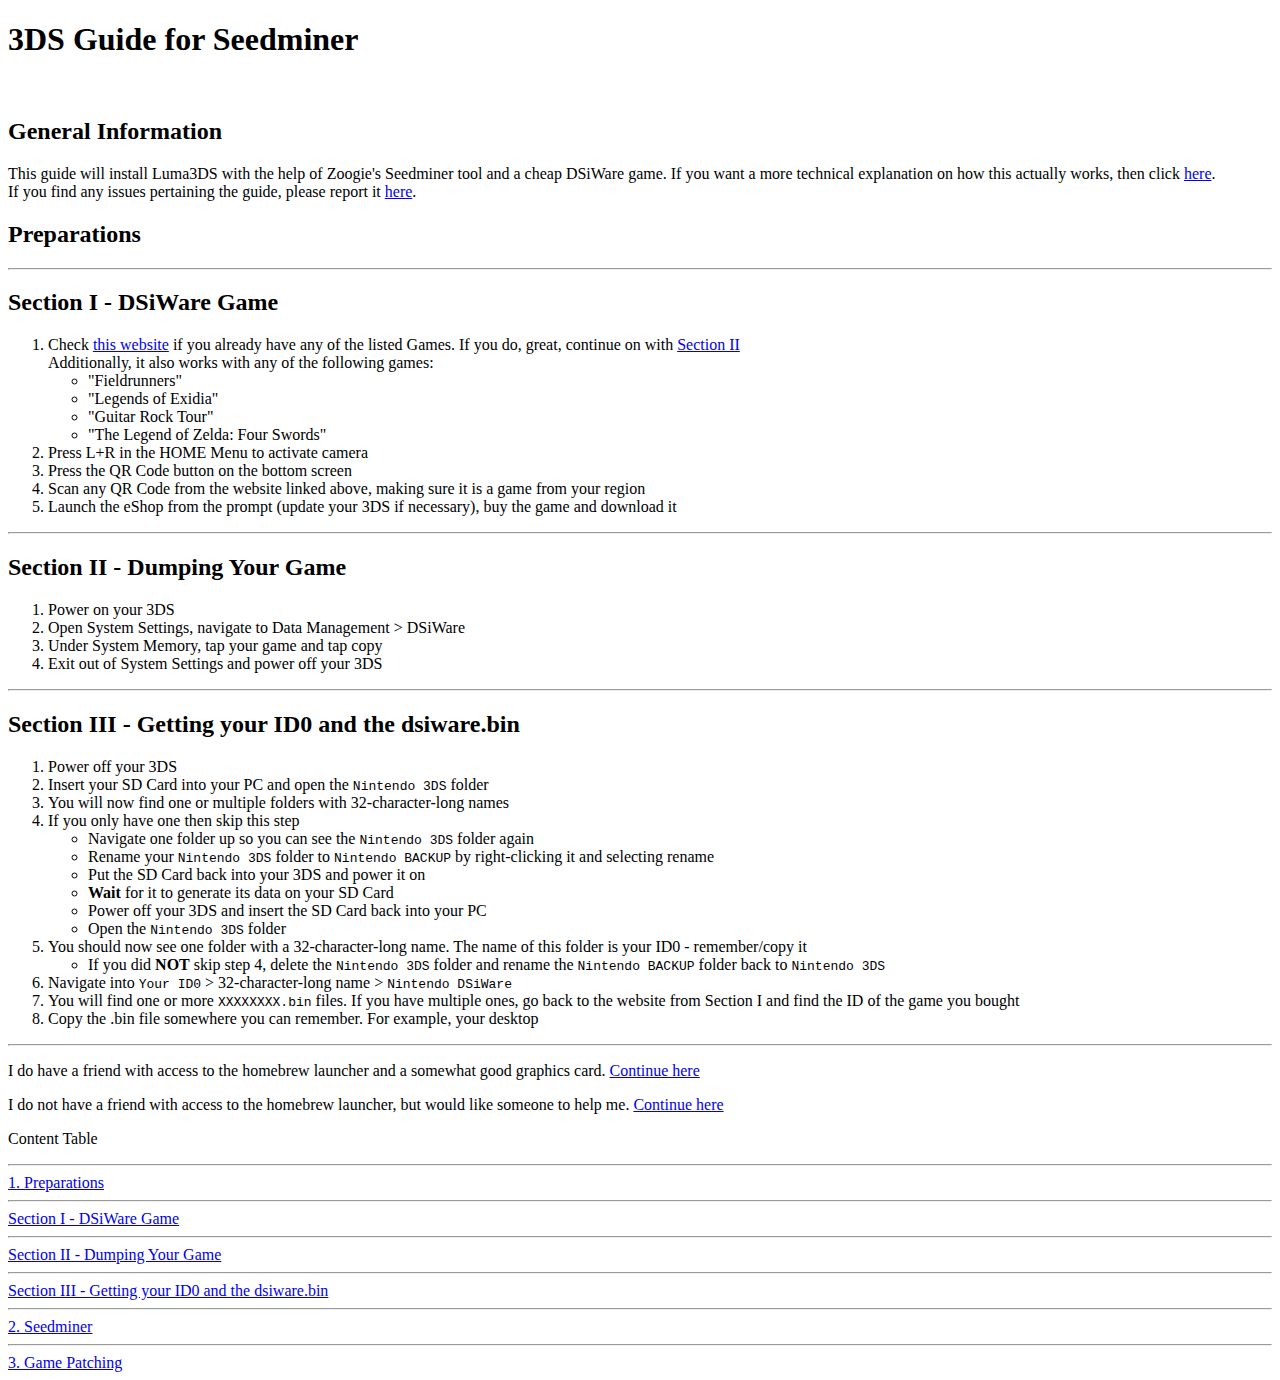
==== index.html @ 7b446e3c "Merge pull request #1 from KumaKuma/master" ====
<!DOCTYPE html>
<html lang="en">

<head>
  <meta charset="utf-8">
  <meta name="viewport" content="width=device-width, initial-scale=1, shrink-to-fit=no">
  <title>3DS Seedminer Guide</title>
  <link rel="shortcut icon" href="public/images/favicon.ico" type="image/x-icon" />
  <link rel="icon" href="public/images/favicon.ico" type="image/x-icon" />
  <script src="public/js/jquery.min.js"></script>
  <script src="public/js/bootstrap.bundle.min.js"></script>
  <link href="public/stylesheets/bootstrap.min.css" rel="stylesheet" type="text/css">
  <link href="public/stylesheets/style.css" rel="stylesheet" type="text/css">
  <meta name="description" content="A complete guide for Seedminer, aka Single System DSiWare.">
  <meta property="og:image" content="https://i.imgur.com/CVSu1zc.png">
</head>

<body>
  <div class="container-content container-fluid">
    <div class="row">
      <div class="col-lg-3"></div>
      <div class="col-lg-6">
        <h1 class="mt-5 text-center h1-page-title">3DS Guide for Seedminer</h1>
        <br/>
        <h2>General Information</h2>
        <p>This guide will install Luma3DS with the help of Zoogie's Seedminer tool and a cheap DSiWare game. If you want a
          more technical explanation on how this actually works, then click
          <a class="a-table" target="_blank" href="https://zoogie.github.io/web/34⅕c3/">here</a>.
          <br/>If you find any issues pertaining the guide, please report it
          <a class="a-table" target="_blank" href="https://github.com/Jisagi/SeedminerGuide/issues/new">here</a>.
        </p>
      </div>
      <div class="col-lg-3"></div>
    </div>

    <div class="row">
      <div class="col-lg-12"></div>
    </div>

    <div class="row">
      <div class="col-lg-3"></div>
      <div class="col-lg-6">
        <h2>Preparations</h2>
        <hr>
        <h2 id="section1">Section I - DSiWare Game</h2>
        <ol>
          <li>Check
            <a class="a-table" target="_blank" href="https://3ds.hacks.guide/installing-boot9strap-(dsiware-game-injection-list)">this website</a> if you already have any of the listed Games. If you do, great, continue on with
            <a class="a-table" href="#section2">Section II</a>
            <br/>Additionally, it also works with any of the following games:
            <ul>
              <li>"Fieldrunners"</li>
              <li>"Legends of Exidia"</li>
              <li>"Guitar Rock Tour"</li>
              <li>"The Legend of Zelda: Four Swords"</li>
            </ul>
          </li>
          <li>Press L+R in the HOME Menu to activate camera</li>
          <li>Press the QR Code button on the bottom screen</li>
          <li>Scan any QR Code from the website linked above, making sure it is a game from your region</li>
          <li>Launch the eShop from the prompt (update your 3DS if necessary), buy the game and download it</li>
        </ol>
        <hr>
        <h2 id="section2">Section II - Dumping Your Game</h2>
        <ol>
          <li>Power on your 3DS</li>
          <li>Open System Settings, navigate to Data Management > DSiWare</li>
          <li>Under System Memory, tap your game and tap copy</li>
          <li>Exit out of System Settings and power off your 3DS</li>
        </ol>
        <hr>
        <h2 id="section3">Section III - Getting your ID0 and the dsiware.bin</h2>
        <ol>
          <li>Power off your 3DS</li>
          <li>Insert your SD Card into your PC and open the
            <code>Nintendo 3DS</code> folder</li>
          <li>You will now find one or multiple folders with 32-character-long names</li>
          <li>If you only have one then skip this step</li>
          <ul>
            <li>Navigate one folder up so you can see the
              <code>Nintendo 3DS</code> folder again</li>
            <li>Rename your
              <code>Nintendo 3DS</code> folder to
              <code>Nintendo BACKUP</code> by right-clicking it and selecting rename</li>
            <li>Put the SD Card back into your 3DS and power it on</li>
            <li>
              <strong>Wait</strong> for it to generate its data on your SD Card</li>
            <li>Power off your 3DS and insert the SD Card back into your PC</li>
            <li>Open the
              <code>Nintendo 3DS</code> folder</li>
          </ul>
          <li>You should now see one folder with a 32-character-long name. The name of this folder is your ID0 - remember/copy
            it
          </li>
          <ul>
            <li>If you did
              <strong>NOT</strong> skip step 4, delete the
              <code>Nintendo 3DS</code> folder and rename the
              <code>Nintendo BACKUP</code> folder back to
              <code>Nintendo 3DS</code>
            </li>
          </ul>
          <li>Navigate into
            <code>Your ID0</code> > 32-character-long name >
            <code>Nintendo DSiWare</code>
          </li>
          <li>You will find one or more
            <code>XXXXXXXX.bin</code> files. If you have multiple ones, go back to the website from Section I and find the ID of the game you bought
          </li>
          <li>Copy the .bin file somewhere you can remember. For example, your desktop</li>
        </ol>
        <hr>
        <p class="p-box">I do have a friend with access to the homebrew launcher and a somewhat good graphics card.
          <a href="seedminerSelf.html">Continue here</a>
        </p>
        <p class="p-box">I do not have a friend with access to the homebrew launcher, but would like someone to help me.
          <a href="seedminerOther.html">Continue here</a>
        </p>
      </div>
      <div class="col-lg-2">
        <div class="content-table">
          <p class="text-center content-table-title">Content Table</p>
          <hr class="content-table-hr">
          <a href="index.html" class="a-table">1. Preparations</a>
          <hr class="content-table-hr">
          <a href="#section1" class="a-table a-table-section">Section I - DSiWare Game</a>
          <hr class="content-table-hr">
          <a href="#section2" class="a-table a-table-section">Section II - Dumping Your Game</a>
          <hr class="content-table-hr">
          <a href="#section3" class="a-table a-table-section">Section III - Getting your ID0 and the dsiware.bin</a>
          <hr class="content-table-hr">
          <a href="seedminerSelf.html" class="a-table">2. Seedminer</a>
          <hr class="content-table-hr">
          <a href="dsiwareInjection.html" class="a-table">3. Game Patching</a>
        </div>
      </div>
      <div class="col-lg-1"></div>
    </div>
  </div>
</body>

</html>
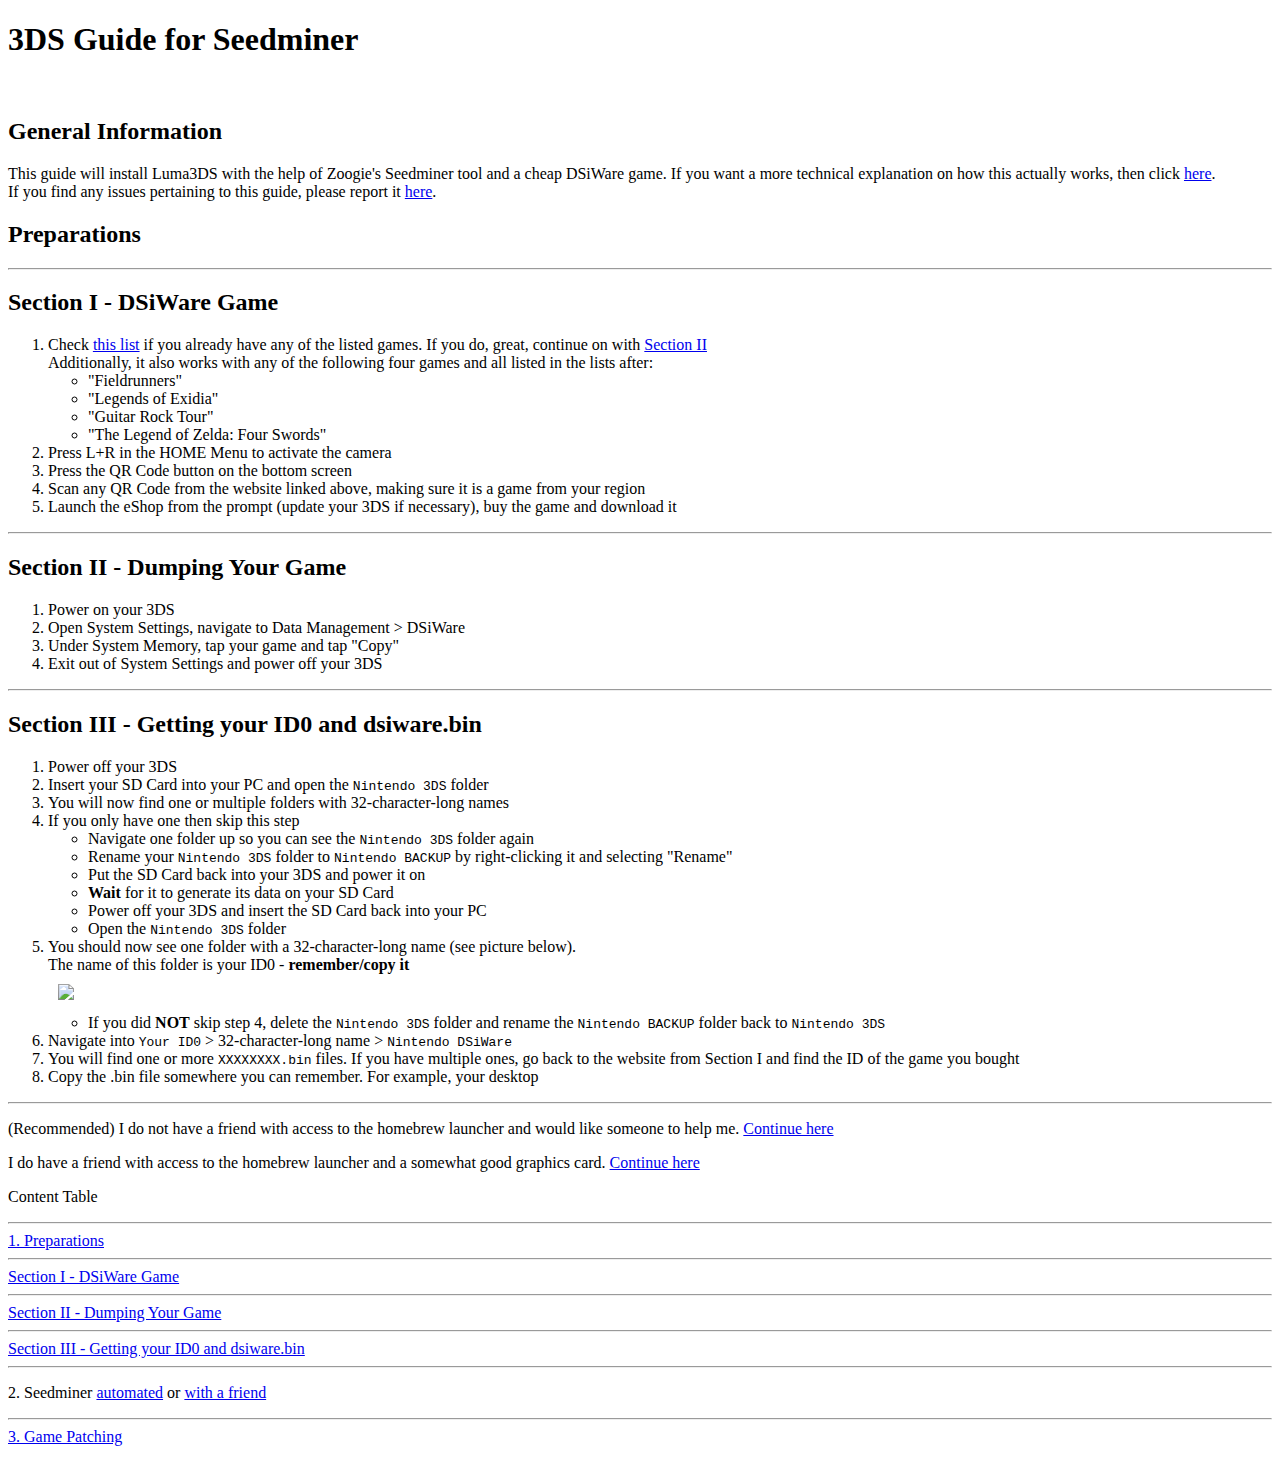
==== commit a8e8dee2: "Gently push users towards the most foolproof method. (#10)" ====
--- a/index.html
+++ b/index.html
@@ -26,17 +26,12 @@
         <p>This guide will install Luma3DS with the help of Zoogie's Seedminer tool and a cheap DSiWare game. If you want a
           more technical explanation on how this actually works, then click
           <a class="a-table" target="_blank" href="https://zoogie.github.io/web/34⅕c3/">here</a>.
-          <br/>If you find any issues pertaining the guide, please report it
+          <br/>If you find any issues pertaining to this guide, please report it
           <a class="a-table" target="_blank" href="https://github.com/Jisagi/SeedminerGuide/issues/new">here</a>.
         </p>
       </div>
       <div class="col-lg-3"></div>
     </div>
-
-    <div class="row">
-      <div class="col-lg-12"></div>
-    </div>
-
     <div class="row">
       <div class="col-lg-3"></div>
       <div class="col-lg-6">
@@ -45,9 +40,9 @@
         <h2 id="section1">Section I - DSiWare Game</h2>
         <ol>
           <li>Check
-            <a class="a-table" target="_blank" href="https://3ds.hacks.guide/installing-boot9strap-(dsiware-game-injection-list)">this website</a> if you already have any of the listed Games. If you do, great, continue on with
+            <a class="a-table" target="_blank" href="https://gist.github.com/figgyc/0d4455caf531599f61a2b63ed140c0db">this list</a> if you already have any of the listed games. If you do, great, continue on with
             <a class="a-table" href="#section2">Section II</a>
-            <br/>Additionally, it also works with any of the following games:
+            <br/>Additionally, it also works with any of the following four games and all listed in the lists after:
             <ul>
               <li>"Fieldrunners"</li>
               <li>"Legends of Exidia"</li>
@@ -55,7 +50,7 @@
               <li>"The Legend of Zelda: Four Swords"</li>
             </ul>
           </li>
-          <li>Press L+R in the HOME Menu to activate camera</li>
+          <li>Press L+R in the HOME Menu to activate the camera</li>
           <li>Press the QR Code button on the bottom screen</li>
           <li>Scan any QR Code from the website linked above, making sure it is a game from your region</li>
           <li>Launch the eShop from the prompt (update your 3DS if necessary), buy the game and download it</li>
@@ -65,11 +60,11 @@
         <ol>
           <li>Power on your 3DS</li>
           <li>Open System Settings, navigate to Data Management > DSiWare</li>
-          <li>Under System Memory, tap your game and tap copy</li>
+          <li>Under System Memory, tap your game and tap "Copy"</li>
           <li>Exit out of System Settings and power off your 3DS</li>
         </ol>
         <hr>
-        <h2 id="section3">Section III - Getting your ID0 and the dsiware.bin</h2>
+        <h2 id="section3">Section III - Getting your ID0 and dsiware.bin</h2>
         <ol>
           <li>Power off your 3DS</li>
           <li>Insert your SD Card into your PC and open the
@@ -81,7 +76,7 @@
               <code>Nintendo 3DS</code> folder again</li>
             <li>Rename your
               <code>Nintendo 3DS</code> folder to
-              <code>Nintendo BACKUP</code> by right-clicking it and selecting rename</li>
+              <code>Nintendo BACKUP</code> by right-clicking it and selecting "Rename"</li>
             <li>Put the SD Card back into your 3DS and power it on</li>
             <li>
               <strong>Wait</strong> for it to generate its data on your SD Card</li>
@@ -89,9 +84,11 @@
             <li>Open the
               <code>Nintendo 3DS</code> folder</li>
           </ul>
-          <li>You should now see one folder with a 32-character-long name. The name of this folder is your ID0 - remember/copy
-            it
+          <li>You should now see one folder with a 32-character-long name (see picture below).
+            <br/>The name of this folder is your ID0 -
+            <strong>remember/copy it</strong>
           </li>
+          <img src="https://i.imgur.com/1AeECFF.png" style="padding:10px;">
           <ul>
             <li>If you did
               <strong>NOT</strong> skip step 4, delete the
@@ -110,28 +107,33 @@
           <li>Copy the .bin file somewhere you can remember. For example, your desktop</li>
         </ol>
         <hr>
+        <p class="p-box">(Recommended) I do not have a friend with access to the homebrew launcher and would like someone to help me.
+          <a href="./seedminerAuto/">Continue here</a>
+        </p>
         <p class="p-box">I do have a friend with access to the homebrew launcher and a somewhat good graphics card.
-          <a href="seedminerSelf.html">Continue here</a>
-        </p>
-        <p class="p-box">I do not have a friend with access to the homebrew launcher, but would like someone to help me.
-          <a href="seedminerOther.html">Continue here</a>
+          <a href="./seedminerSelf/">Continue here</a>
         </p>
       </div>
       <div class="col-lg-2">
         <div class="content-table">
           <p class="text-center content-table-title">Content Table</p>
           <hr class="content-table-hr">
-          <a href="index.html" class="a-table">1. Preparations</a>
+          <a href="./" class="a-table">1. Preparations</a>
           <hr class="content-table-hr">
           <a href="#section1" class="a-table a-table-section">Section I - DSiWare Game</a>
           <hr class="content-table-hr">
           <a href="#section2" class="a-table a-table-section">Section II - Dumping Your Game</a>
           <hr class="content-table-hr">
-          <a href="#section3" class="a-table a-table-section">Section III - Getting your ID0 and the dsiware.bin</a>
+          <a href="#section3" class="a-table a-table-section">Section III - Getting your ID0 and dsiware.bin</a>
           <hr class="content-table-hr">
-          <a href="seedminerSelf.html" class="a-table">2. Seedminer</a>
+          <p>2. Seedminer
+            <a href="./seedminerAuto/" class="a-table">automated</a> or
+            <a href="./seedminerSelf/" class="a-table">with a friend</a>
+          </p>
           <hr class="content-table-hr">
-          <a href="dsiwareInjection.html" class="a-table">3. Game Patching</a>
+          <a href="./injection/" class="a-table">3. Game Patching</a>
+          <br>
+          <p></p>
         </div>
       </div>
       <div class="col-lg-1"></div>
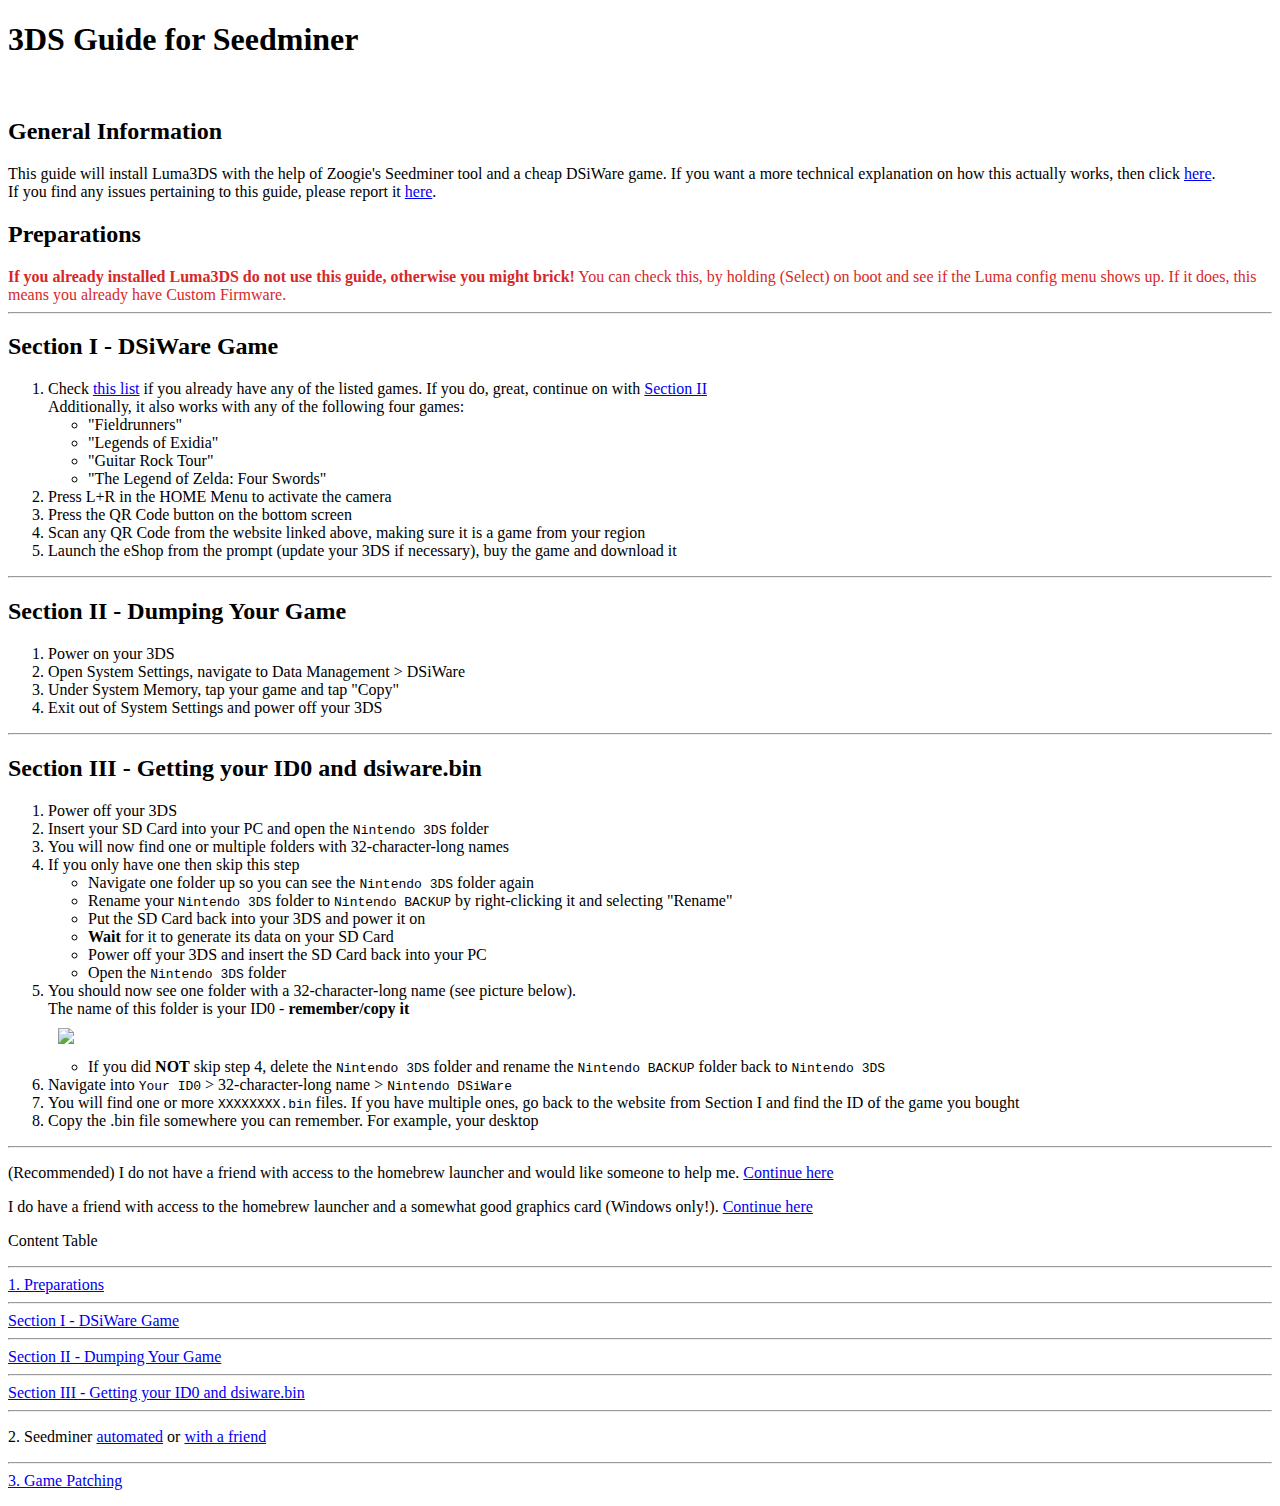
==== commit a35c626a: "small fixes" ====
--- a/index.html
+++ b/index.html
@@ -36,13 +36,18 @@
       <div class="col-lg-3"></div>
       <div class="col-lg-6">
         <h2>Preparations</h2>
+        <div class="alert alert-danger" style="color:#d72828;">
+          <strong>If you already installed Luma3DS do not use this guide, otherwise you might brick!</strong> You can check this,
+          by holding (Select) on boot and see if the Luma config menu shows up. If it does, this means you already have Custom
+          Firmware.
+        </div>
         <hr>
         <h2 id="section1">Section I - DSiWare Game</h2>
         <ol>
           <li>Check
             <a class="a-table" target="_blank" href="https://gist.github.com/figgyc/0d4455caf531599f61a2b63ed140c0db">this list</a> if you already have any of the listed games. If you do, great, continue on with
             <a class="a-table" href="#section2">Section II</a>
-            <br/>Additionally, it also works with any of the following four games and all listed in the lists after:
+            <br/>Additionally, it also works with any of the following four games:
             <ul>
               <li>"Fieldrunners"</li>
               <li>"Legends of Exidia"</li>
@@ -110,7 +115,7 @@
         <p class="p-box">(Recommended) I do not have a friend with access to the homebrew launcher and would like someone to help me.
           <a href="./seedminerAuto/">Continue here</a>
         </p>
-        <p class="p-box">I do have a friend with access to the homebrew launcher and a somewhat good graphics card.
+        <p class="p-box">I do have a friend with access to the homebrew launcher and a somewhat good graphics card (Windows only!).
           <a href="./seedminerSelf/">Continue here</a>
         </p>
       </div>
@@ -141,4 +146,4 @@
   </div>
 </body>
 
-</html>
+</html>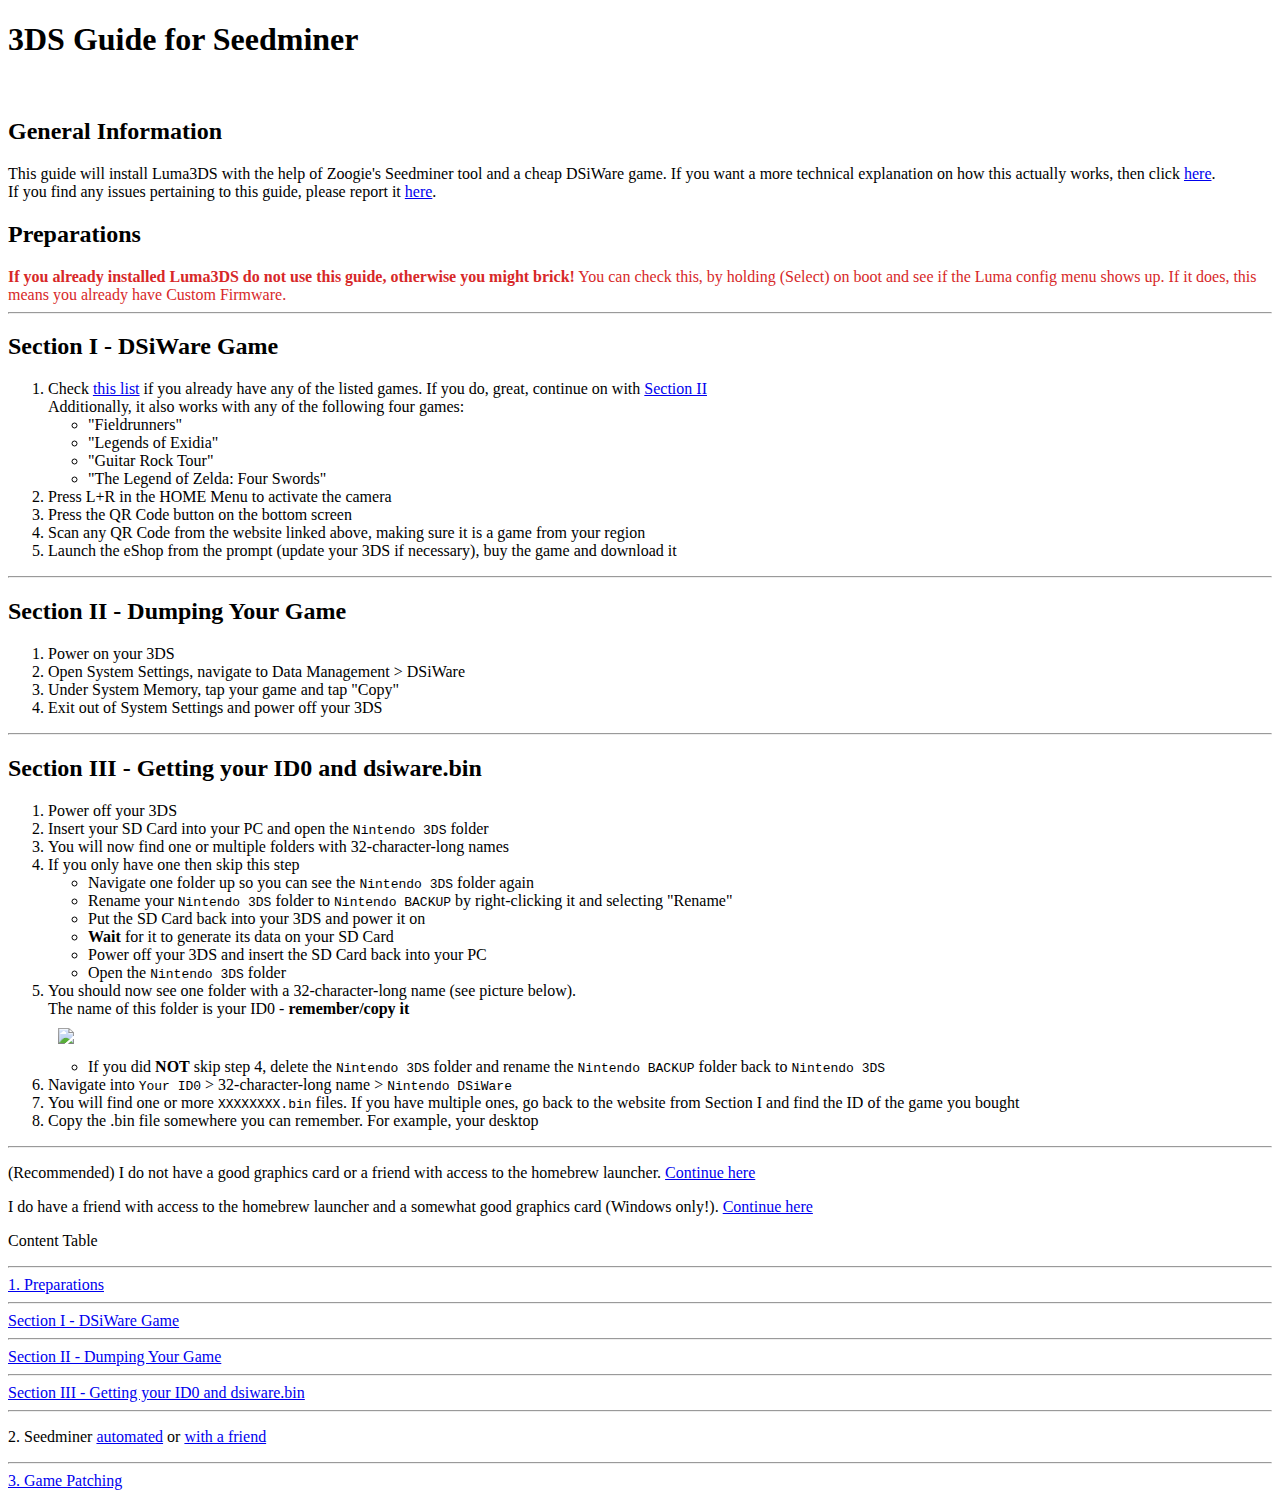
==== commit f6ea5981: "phrasing changed (#19)" ====
--- a/index.html
+++ b/index.html
@@ -112,7 +112,7 @@
           <li>Copy the .bin file somewhere you can remember. For example, your desktop</li>
         </ol>
         <hr>
-        <p class="p-box">(Recommended) I do not have a friend with access to the homebrew launcher and would like someone to help me.
+        <p class="p-box">(Recommended) I do not have a good graphics card or a friend with access to the homebrew launcher.
           <a href="./seedminerAuto/">Continue here</a>
         </p>
         <p class="p-box">I do have a friend with access to the homebrew launcher and a somewhat good graphics card (Windows only!).
@@ -146,4 +146,4 @@
   </div>
 </body>
 
-</html>+</html>
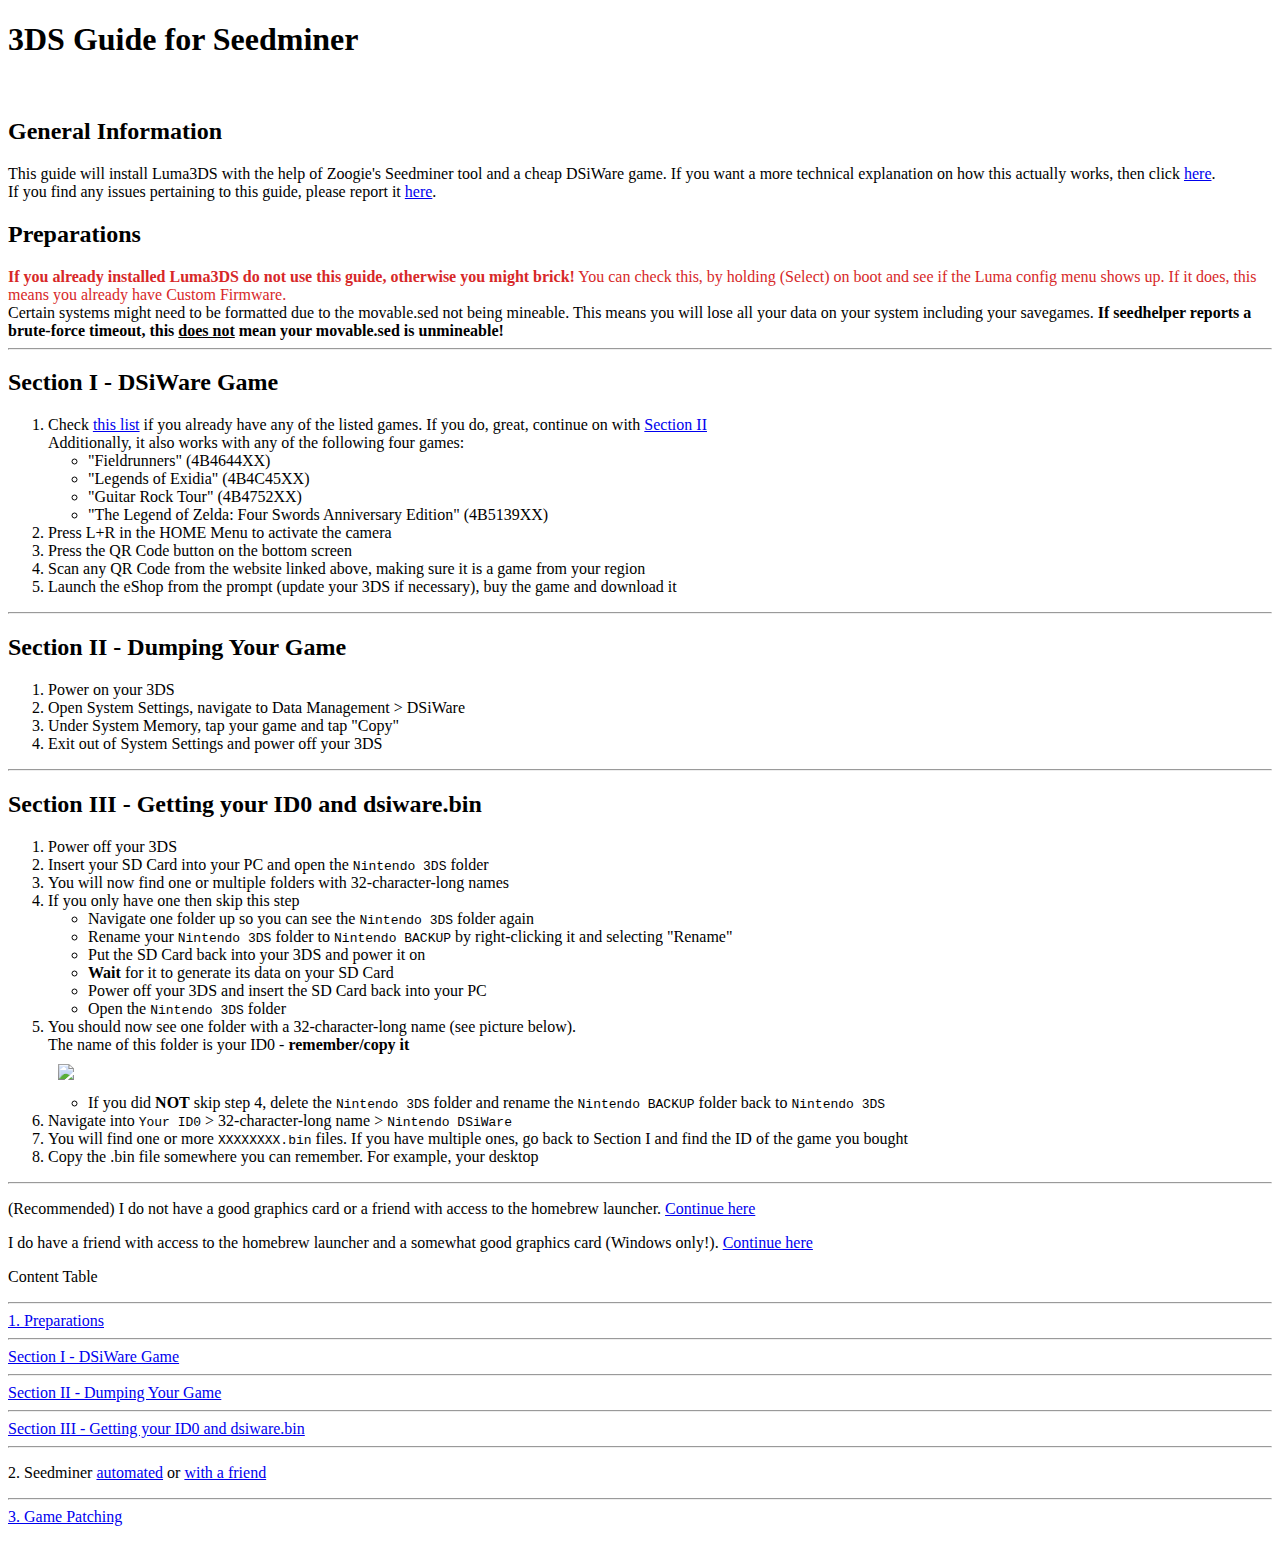
==== commit 2ecb49e3: "format notice added" ====
--- a/index.html
+++ b/index.html
@@ -41,6 +41,12 @@
           by holding (Select) on boot and see if the Luma config menu shows up. If it does, this means you already have Custom
           Firmware.
         </div>
+        <div class="alert alert-info">
+          Certain systems might need to be formatted due to the movable.sed not being mineable. This means you will lose all your data
+          on your system including your savegames.
+          <strong>If seedhelper reports a brute-force timeout, this
+            <u>does not</u> mean your movable.sed is unmineable!</strong>
+        </div>
         <hr>
         <h2 id="section1">Section I - DSiWare Game</h2>
         <ol>
@@ -49,10 +55,10 @@
             <a class="a-table" href="#section2">Section II</a>
             <br/>Additionally, it also works with any of the following four games:
             <ul>
-              <li>"Fieldrunners"</li>
-              <li>"Legends of Exidia"</li>
-              <li>"Guitar Rock Tour"</li>
-              <li>"The Legend of Zelda: Four Swords"</li>
+              <li>"Fieldrunners" (4B4644XX)</li>
+              <li>"Legends of Exidia" (4B4C45XX)</li>
+              <li>"Guitar Rock Tour" (4B4752XX)</li>
+              <li>"The Legend of Zelda: Four Swords Anniversary Edition" (4B5139XX)</li>
             </ul>
           </li>
           <li>Press L+R in the HOME Menu to activate the camera</li>
@@ -107,7 +113,7 @@
             <code>Nintendo DSiWare</code>
           </li>
           <li>You will find one or more
-            <code>XXXXXXXX.bin</code> files. If you have multiple ones, go back to the website from Section I and find the ID of the game you bought
+            <code>XXXXXXXX.bin</code> files. If you have multiple ones, go back to Section I and find the ID of the game you bought
           </li>
           <li>Copy the .bin file somewhere you can remember. For example, your desktop</li>
         </ol>
